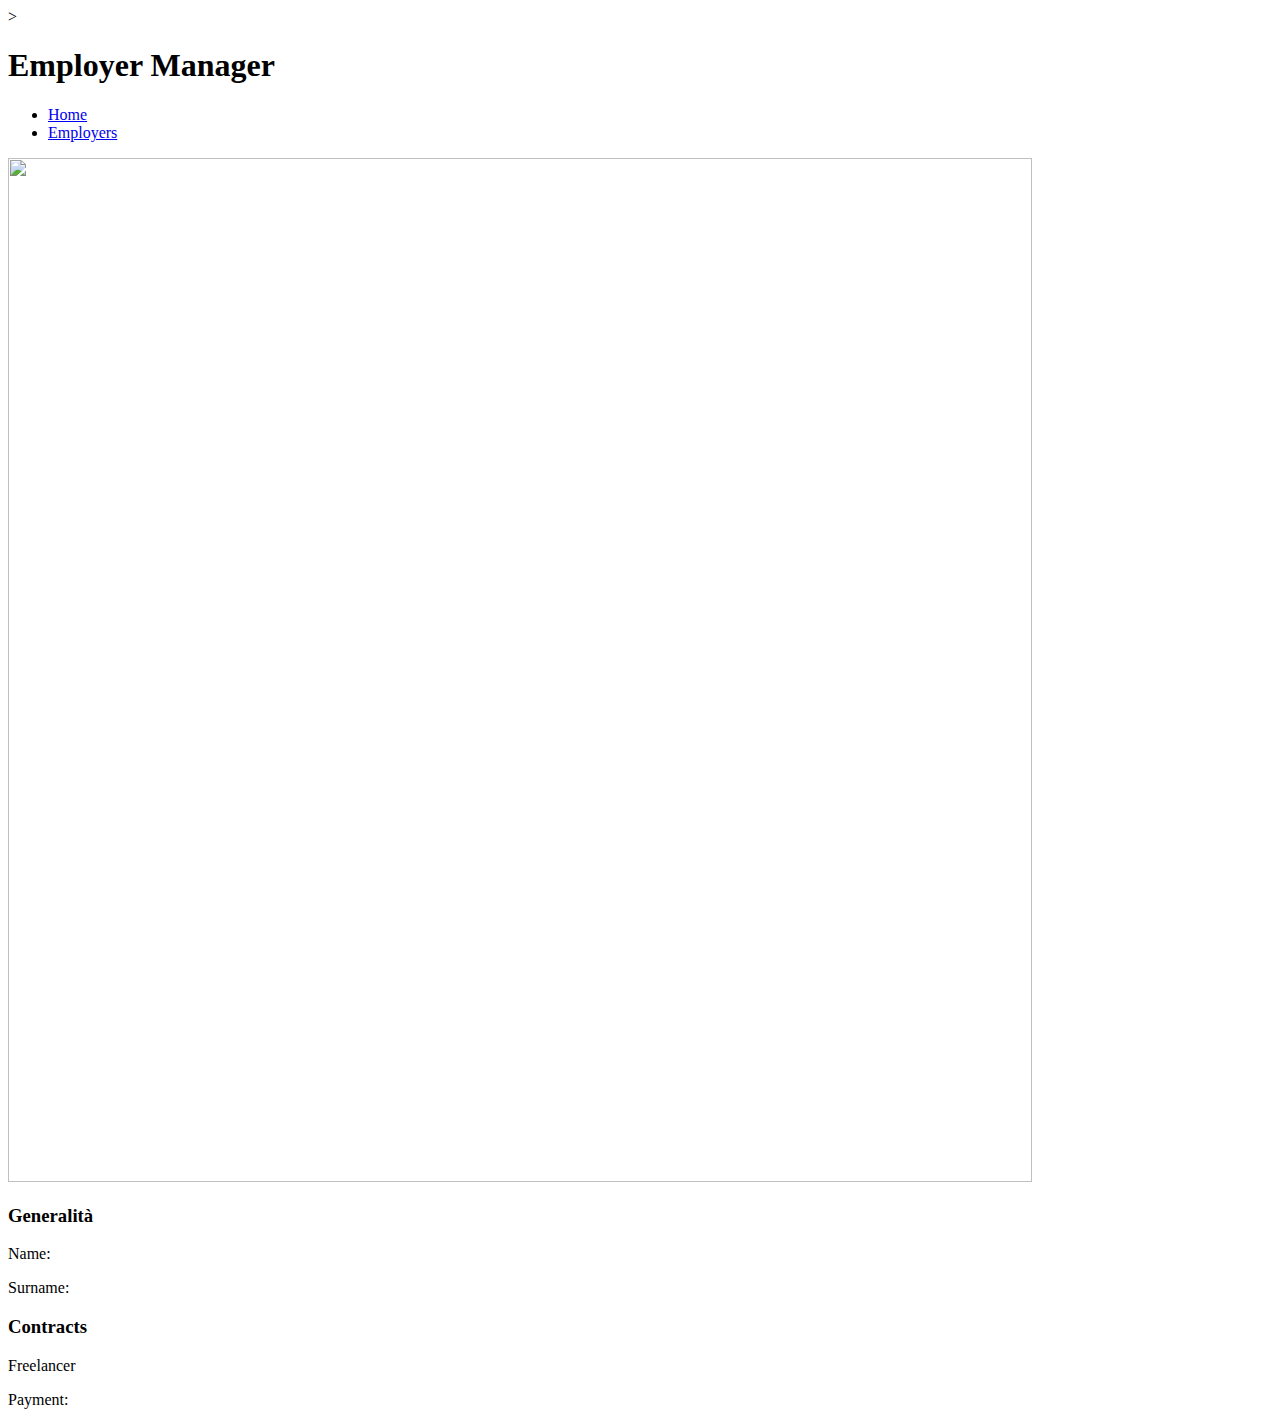
==== src/main/resources/templates/employerInDetails.html @ 69d81df0 "update 2" ====
<!DOCTYPE html>
<html lang="en">
<head>
  <meta charset="UTF-8">
  <title>EmployerInDetails</title>
  <link rel="stylesheet" href="/style.css">>
</head>
<body>
<div id="main">
  <div id="content">
    <div id="header">
      <div id="title">
        <h1>Employer Manager</h1>
      </div>
    </div>
    <div id="index">
      <ul>
        <li>
          <a href="/home"> Home</a>
        </li>
        <li>
          <a href="/employer">Employers</a>
        </li>
      </ul>
    </div>
    <div id="section1">
      <div class="sub-section">
        <div class="image">
          <img src="/employer.png" height="1024" width="1024"/>
        </div>
        <div class="details">
          <div id="properties">
            <div id="properties_title">
              <h3>Generalità</h3>
            </div>
            <div>
              <p class="bold">Name: </p>
              <span th:text="${employer.name}"></span>
            </div>
            <div>
              <p class="bold">Surname: </p>
              <span th:text="${employer.address}"></span>
            </div>
          </div>
          <div id="contracts">
            <div id="cotracts_title">
              <h3>Contracts</h3>
            </div>
            <div th:each="contracts : ${employer.getContracts()}">
              <div>
                <div style="display:inline">
                  <p class="bold">Freelancer <span th:text="${contracts.getFreelancer().getName()}"></span></p>
                  <span th:text="${contracts.commission}"></span>
                </div>
              </div>
              <div>
                <p class="bold">Payment:</p>
                <span th:text="${contracts.payment}"></span>
              </div>
            </div>
          </div>
        </div>
      </div>
    </div>
  </div>
</div>
</div>

</body>
</html>
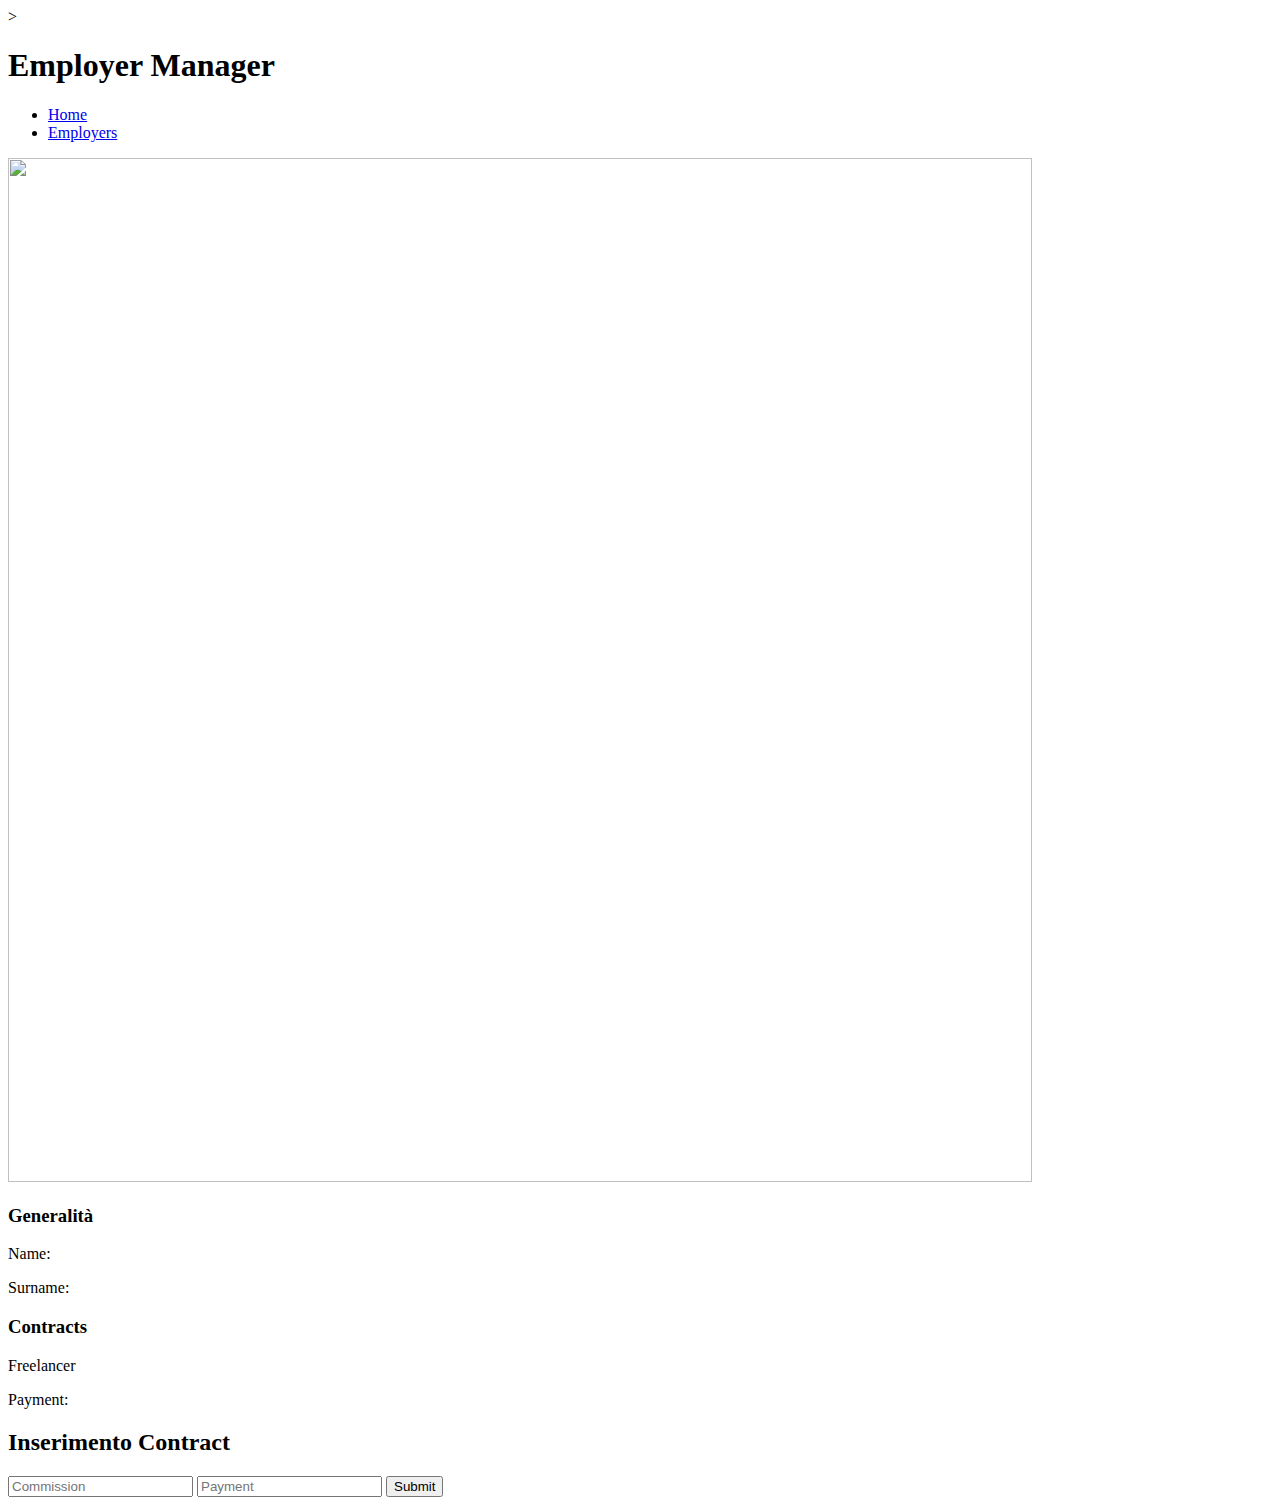
==== commit 475262bd: "update 3" ====
--- a/src/main/resources/templates/employerInDetails.html
+++ b/src/main/resources/templates/employerInDetails.html
@@ -7,7 +7,7 @@
 </head>
 <body>
 <div id="main">
-  <div id="content">
+  <div class="content">
     <div id="header">
       <div id="title">
         <h1>Employer Manager</h1>
@@ -63,6 +63,30 @@
       </div>
     </div>
   </div>
+  <div class="content">
+    <div id="section2">
+      <div id="sub-section">
+        <div id="sub_title">
+          <h2>Inserimento Contract</h2>
+        </div>
+        <div class="overlay"></div>
+        <div class="section">
+          <div>
+            <form action="/contract" method="POST">
+                <label>
+                  <input type="text" name="commission" placeholder="Commission">
+                </label>
+                <label>
+                  <input type="text" name="payment" placeholder="Payment">
+                </label>
+              <input type="hidden" name="id" th:value="${employer.id}">
+                <input type="submit" value="Submit">
+            </form>
+          </div>
+        </div>
+      </div>
+    </div>
+  </div>
 </div>
 </div>
 
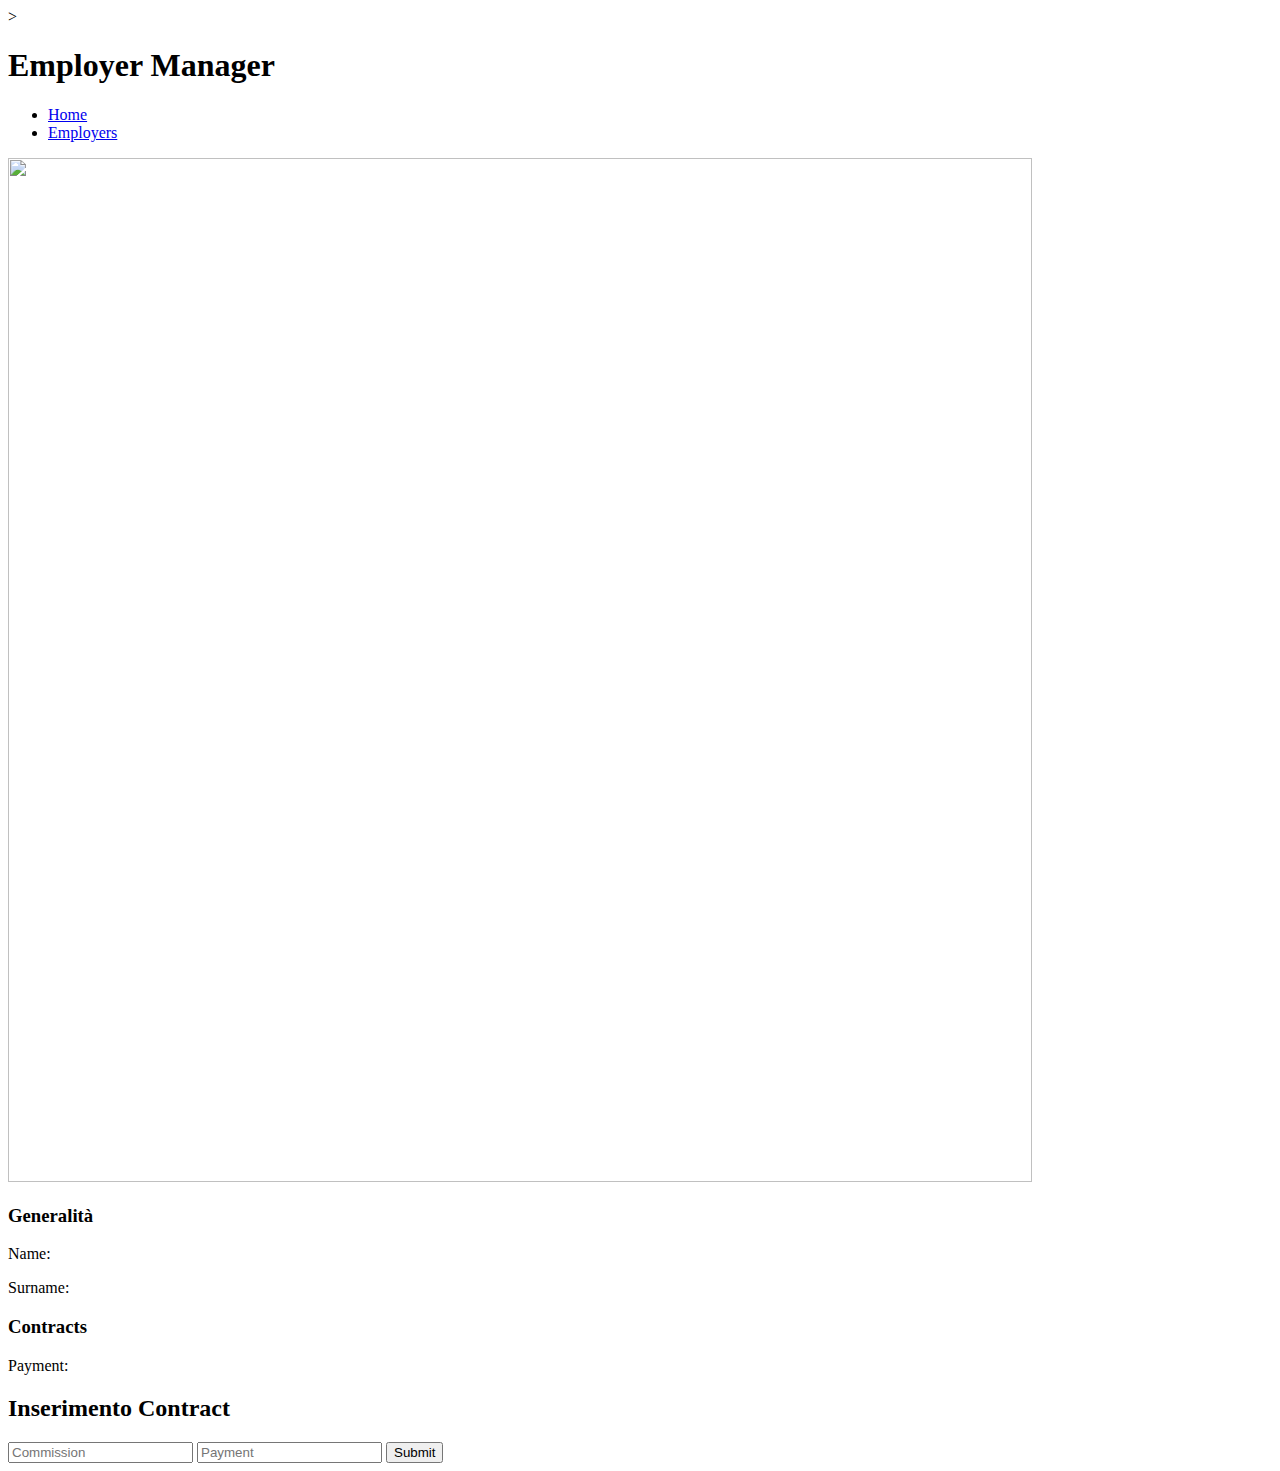
==== commit 1f769c31: "update 4" ====
--- a/src/main/resources/templates/employerInDetails.html
+++ b/src/main/resources/templates/employerInDetails.html
@@ -46,12 +46,10 @@
             <div id="cotracts_title">
               <h3>Contracts</h3>
             </div>
-            <div th:each="contracts : ${employer.getContracts()}">
+            <div th:each="contracts : ${contract}">
               <div>
-                <div style="display:inline">
-                  <p class="bold">Freelancer <span th:text="${contracts.getFreelancer().getName()}"></span></p>
+                  <span th:text="${contracts.getFreelancer()}"></span>
                   <span th:text="${contracts.commission}"></span>
-                </div>
               </div>
               <div>
                 <p class="bold">Payment:</p>
@@ -79,7 +77,7 @@
                 <label>
                   <input type="text" name="payment" placeholder="Payment">
                 </label>
-              <input type="hidden" name="id" th:value="${employer.id}">
+              <input type="hidden" name="employerId" th:value="${employer.id}">
                 <input type="submit" value="Submit">
             </form>
           </div>
